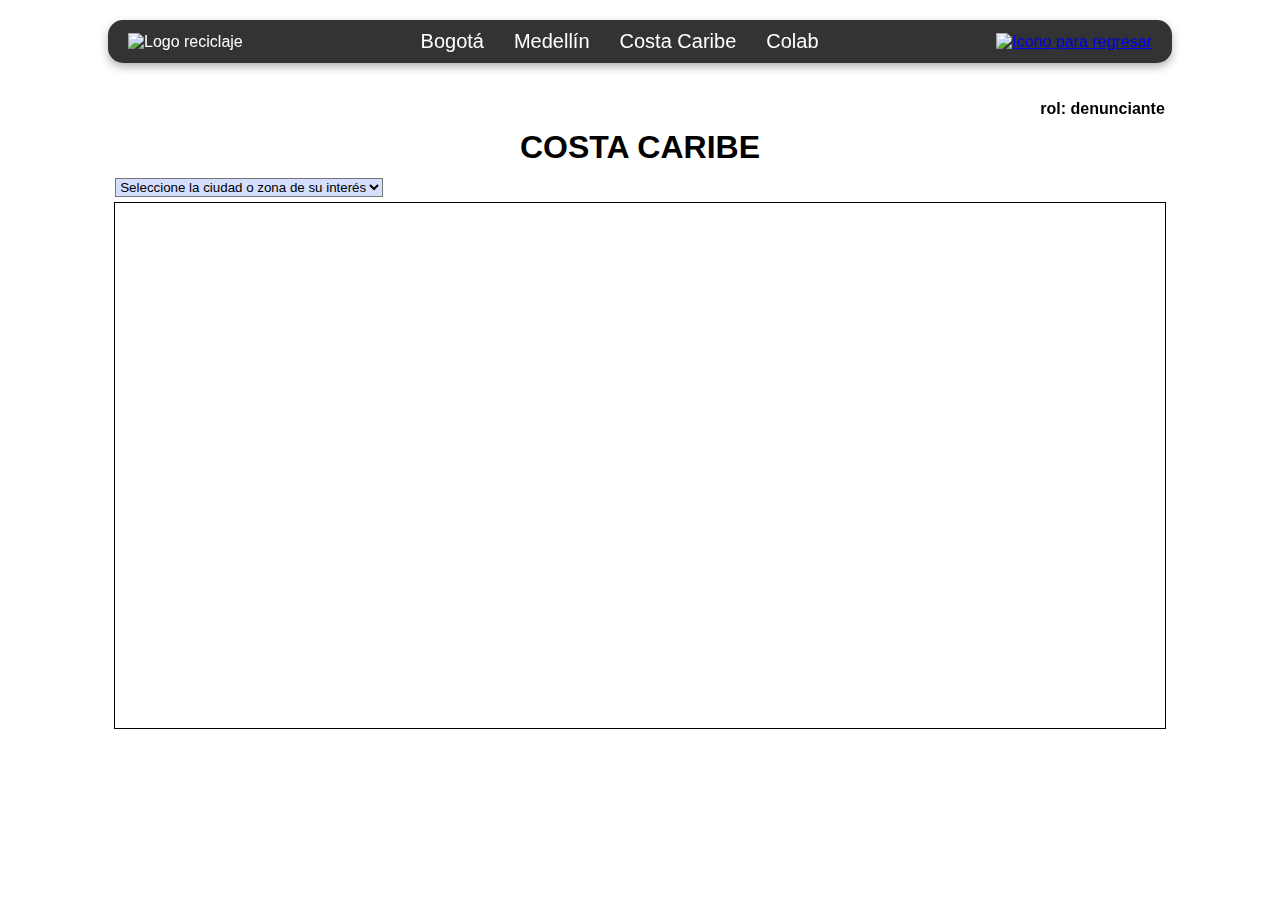
==== denunciante_costa_caribe.html @ c851befc "Primer Commit" ====
<!DOCTYPE html>
<html lang="es">
<head>
    <meta charset="UTF-8">
    <meta name="viewport" content="width=device-width, initial-scale=1.0">
    <title>Recolector</title>
    <link rel="stylesheet" href="style.css">
    <!-- ================================================================== -->
    <link rel="stylesheet" href="https://unpkg.com/leaflet@1.9.4/dist/leaflet.css"
        integrity="sha256-p4NxAoJBhIIN+hmNHrzRCf9tD/miZyoHS5obTRR9BMY="
        crossorigin=""/>
    <link rel="stylesheet" href="src/leaflet.legend.css">
</head>
<body>
        <nav class="menu-flotante">
            <div class="logo">
                <img src="https://cdn-icons-png.flaticon.com/512/9903/9903010.png" alt="Logo reciclaje">
            </div>
            <div class="menu-items">
                <ul>
                    <li><a href="denunciante_principal.html">Bogotá</a></li>
                    <li><a href="denunciante_medellin.html">Medellín</a></li>
                    <li><a href="denunciante_costa_caribe.html">Costa Caribe</a></li>
                    <li><a href="https://colab.research.google.com/drive/1Ii75tXvkQQPgjG9Hdyfan8eWlzvKruOk?usp=sharing" target="_blank">Colab</a></li>
                </ul>
            </div>
            <div class="regresar">
                <a href="index.html" class="regresar-link">
                    <img src="https://cdn-icons-png.flaticon.com/512/6730/6730447.png" alt="Icono para regresar">
                </a>
            </div>
        </nav>
        <section>
            <div class="rol">
                <p><b>rol: denunciante</b></p>
            </div>
            <div class="contenedor-mapa-caribe">
                <div class="titulo-apartado-caribe">
                    <h1>COSTA CARIBE</h1>
                </div>
                <div class="seleccion-ciudad">
                    <select name="Seleccionar-Ciudad" id="seleccionar-ciudad">
                        <option value="-1">Seleccione la ciudad o zona de su interés</option>
                        <option value="10.983699251468533, -74.80424782082274">Barranquilla</option>
                        <option value="10.399765327490776, -75.50213070682527">Cartagena</option>
                        <option value="11.237410215536473, -74.1910826707882">Santa Marta</option>
                        <option value="9.303063665262673, -75.39447357233462">Sincelejo</option>
                        <option value="8.752962943191516, -75.87641233200266">Montería</option>
                        <option value="10.465440587017861, -73.25315997430826">Valledupar</option>
                        <option value="11.537737474642231, -72.90979415408297">Riohacha</option>
                        <option value="11.00727909223379, -74.24379778041698">Ciénaga</option>
                        <option value="9.245389979049559, -74.81815177647677">Magangué</option>
                    </select>
                </div>
                
                <div  id ="mapa-caribe" class="caribe-mapa"></div>
            </div>
        </section>
    

         <!--JAVASCRIPT-->

         <script src="https://unpkg.com/leaflet@1.9.4/dist/leaflet.js"
         integrity="sha256-20nQCchB9co0qIjJZRGuk2/Z9VM+kNiyxNV1lvTlZBo="
         crossorigin=""></script>
         <script src="main3.js"></script>
         <script src="LAYERS/poligonos_localidades.js"></script>

    
</body>
</html>
---- style.css ----
/*PAGINA PRINCIPAL*/

body {
    margin: 0;
    padding: 0;
    font-family: Arial, sans-serif;
}

.contenedor-principal{
    display: flex;
    justify-content: space-around;
    height: 100vh;
    /*border: 1px solid black;*/
}

.contenedor-imagen {
    width: 45%; 
    aspect-ratio: 1; /* Esto hace que el contenedor sea cuadrado (relación 1:1) */
    position: relative;
    /*border: 1px solid black;*/ /* Para visualizar el borde */
    overflow: hidden; /* Esconde cualquier parte que sobresalga de la imagen */
}

.contenedor-imagen img {
    position: absolute; /* Posiciona la imagen dentro del contenedor */
    top: 0; 
    left: 0; 
    width: 100%; 
    height: 100%; 
    object-fit: cover; /* Hace que la imagen cubra todo el área del contenedor */
    border-radius: 50%; /* Aplica el borde redondeado para hacerla circular */
}

/*====================================================================*/

.contenedor-derecho {
    width: 45%;
    height: 100vh; 
    /*border: 1px solid black;*/
    display: flex;
    flex-direction: column;
    justify-content: center;
    align-items: center; 
    gap: 10px;
}

.tarjeta-contenedor {
    background-color: aliceblue;
    /*background-color: rgb(213, 208, 255);*/
    /*background-color: rgb(240, 223, 128);*/
    border: 1px solid black;
    display: flex;
    flex-direction: column;
    width: 80%;
    padding: 10px;
}

.seleccion {
    border: 1px solid black;
    height: 100px;
    display: flex;
    align-items: center;
    justify-content: center;
    width: 100%;
}

.seleccion h1{
    text-align: center;
    font-size: 40px;
}

.ingresar-colab{
    border: 1px solid black;
    height: 100px;
    display: flex;
    align-items: center;
    justify-content: center;
    width: 100%;
    flex-direction: column;
    /* background-color: lightcoral; */
}

.ingresar-colab h1{
    font-size: 40px;
    text-align: center;
    /* background-color: lightgoldenrodyellow; */
}

.boton-colab{
    border-bottom: 1px solid black;
    border-left: 1px solid black;
    border-right: 1px solid black;
    height: 80px;
    display: flex;
    align-items: center;
    justify-content: center;
    width: 100%;
    gap: 20px; /*espacio entre botones*/
}

.boton-colab button{
    height: 30px;
    width: 130px;
    cursor: pointer;
}

.boton-colab button:hover{
    background-color: rgb(220, 220, 254);
    /*background-color: rgb(192, 192, 240);*/
}
.boton-colab button:active{
    background-color: rgb(192, 192, 240);
}

.botones {
    border-bottom: 1px solid black;
    border-left: 1px solid black;
    border-right: 1px solid black;
    height: 80px;
    display: flex;
    align-items: center;
    justify-content: center;
    width: 100%;
    gap: 20px; /*espacio entre botones*/
}

.botones button{
    height: 30px;
    width: 110px;
    cursor: pointer;
}

.botones button:hover{
    background-color: rgb(220, 220, 254);
    /*background-color: rgb(192, 192, 240);*/
}
.botones button:active{
    background-color: rgb(192, 192, 240);
}

/* ======================= PÁGINA SECUNDARIOA ======================= */

/* Menú flotante */
.menu-flotante {
    display: flex;
    justify-content: space-between;
    align-items: center;
    padding: 10px 20px;
    background-color: #333;
    color: white;
    position: fixed; /* Fija el menú en la pantalla */
    top: 20px; /* Da un espacio desde la parte superior */
    left: 0;
    right: 0;
    margin: 0 auto; /* Centra el menú */
    width: 80%; 
    border-radius: 15px; 
    box-shadow: 0 4px 10px rgba(0, 0, 0, 0.3); /* Sombra  */
    z-index: 100000; 
}

.menu-flotante-b {
    display: flex;
    justify-content: space-between;
    align-items: center;
    padding: 10px 20px;
    background-color: #333;
    color: white;
    position: absolute; /* Fija el menú en la pantalla */
    top: 20px; /* Da un espacio desde la parte superior */
    left: 0;
    right: 0;
    margin: 0 auto; /* Centra el menú */
    width: 80%; 
    border-radius: 15px; 
    box-shadow: 0 4px 10px rgba(0, 0, 0, 0.3); /* Sombra  */
    z-index: 100000; 
}

/* Estilos logo */
.logo img {
    max-height: 50px;
}

/* Estilos para los ítems del menú */

.menu-items {
    display: flex;             
    justify-content: center;   
    flex-grow: 1; /* Para ocupar el espacio disponible */
    /* background-color: blue; */
}

.menu-items ul {
    list-style: none; /*quitamos las viñetas*/
    margin: 0;
    padding: 0;
    display: flex;
    gap: 30px; /*dejamos un espacio*/
}

.menu-items ul li {
    font-size: 20px;
}

.menu-items ul li a {
    color: white;
    text-decoration: none;
    transition: color 0.3s;
}

.menu-items ul li a:hover {
    color: #ffcc00;
}

/* Estilos para el ícono de "regresar" */
.regresar {
    margin-left: auto;
}

.regresar a {
    display: flex;
    align-items: center;
}

.regresar img {
    max-height: 30px;
    cursor: pointer;
    transition: transform 0.3s;
}

.regresar img:hover {
    transform: scale(1.1);
}

/* ======================= MAPA ======================= */

.rol{
    position: fixed;
    display: flex;
    margin-top: 100px;
    /*background-color: aquamarine; */
    padding: 0;
    width: 82%;
    top: 100px; 
    left: 0;
    right: 0;
    margin: 0 auto;
    justify-content: end;
    z-index: 100000;
}

.rol-b{
    position: absolute;
    display: flex;
    margin-top: 100px;
    /*background-color: aquamarine; */
    padding: 0;
    width: 82%;
    top: 100px; 
    left: 0;
    right: 0;
    margin: 0 auto;
    justify-content: end;
    z-index: 100000;
}

.rol p {
    margin: 0;
    padding: 0;
    
}

.titulo-apartado-bogota{
    margin-top: 119px;
    /*border: 1px solid black;*/ /*Ocultar*/
    /*background-color: lightblue;*/ /*Ocultar*/
    display: flex;
}

.titulo-apartado-bogota h1{
    margin-top: 10px;
    margin-bottom: 15px;
}

.contenedor-mapa-bogotá {
    width: 100%;
    display: flex;
    flex-direction: column;
    align-items: center; /* Centra el contenido dentro del contenedor */
    margin-bottom: 10px;
}

.bogota-mapa {
    width: 82%; /* Mapa reducido a la mitad del tamaño */
    aspect-ratio: 2 / 1; /* Mantiene la relación cuadrada */
    border: 1px solid black; /*Ocultar*/
    /*background-color: lightgreen;*/ /*Ocultar*/
}

/* SELECTOR */

.seleccion-localidad{
    /*background-color: lightblue;*/ /*ocultar*/
    width: 82%;
    margin-bottom: 5px;
}

#seleccionar-localidad{
    background-color: rgb(212, 222, 253);
}

/* =========================== MAPA MEDELLIN =========================== */ 
.titulo-apartado-medellin{
    margin-top: 119px;
    /*border: 1px solid black;*/ /*Ocultar*/
    /*background-color: lightblue;*/ /*Ocultar*/
    display: flex;
}

.titulo-apartado-medellin h1{
    margin-top: 10px;
    margin-bottom: 15px;
}

.contenedor-mapa-medellin {
    width: 100%;
    display: flex;
    flex-direction: column;
    align-items: center; /* Centra el contenido dentro del contenedor */
    margin-bottom: 10px;
}

.medellin-mapa {
    width: 82%; 
    aspect-ratio: 2 / 1; /* Mantiene la relación rectangular, mas ancho que alto */
    border: 1px solid black; /*Ocultar*/
    /*background-color: lightgreen;*/ /*Ocultar*/
}

/* SELECTOR */

.seleccion-comuna{
    /*background-color: lightblue;*/ /*ocultar*/
    width: 82%;
    margin-bottom: 5px;
}

#seleccionar-comuna{
    background-color: rgb(212, 222, 253);
}

/* =========================== MAPA CARIBE =========================== */ 
.titulo-apartado-caribe{
    margin-top: 119px;
    /*border: 1px solid black;*/ /*Ocultar*/
    /*background-color: lightblue;*/ /*Ocultar*/
    display: flex;
}

.titulo-apartado-caribe h1{
    margin-top: 10px;
    margin-bottom: 12px;
}

.contenedor-mapa-caribe {
    width: 100%;
    display: flex;
    flex-direction: column;
    align-items: center; /* Centra el contenido dentro del contenedor */
    margin-bottom: 10px;
}

.caribe-mapa {
    width: 82%; 
    aspect-ratio: 2 / 1; 
    border: 1px solid black; /*Ocultar*/
    /*background-color: lightgreen;*/ /*Ocultar*/
}

/* SELECTOR */

.seleccion-ciudad{
    /*background-color: lightblue;*/ /*ocultar*/
    width: 82%;
    margin-bottom: 5px;
}

#seleccionar-ciudad{
    background-color: rgb(212, 222, 253);
}

/* ===================== Icono Flotante ===================== */
/* 
.colab{
    background-color: lightblue;
    display: flex;
    flex-direction: column;
    transition: 0.5s;
}
.icono-flotante {
    position: fixed; 
    right: 38px;
    top: 50%; 
    margin-top: -25px;
    z-index: 9999; 
}

.icono-flotante img {
    width: 60px; 
    height: auto;
    transition: 0.5s;
}


.colab:hover{
    scale: 1.2;
}

.colab a{
    background-color: green;
    text-decoration: none;
    color: black;
}


.colab p{
    background-color: lightpink;
    text-align: center;
    margin: 0;
    font-family: Arial, Helvetica, sans-serif;
    cursor: pointer;
} 
*/
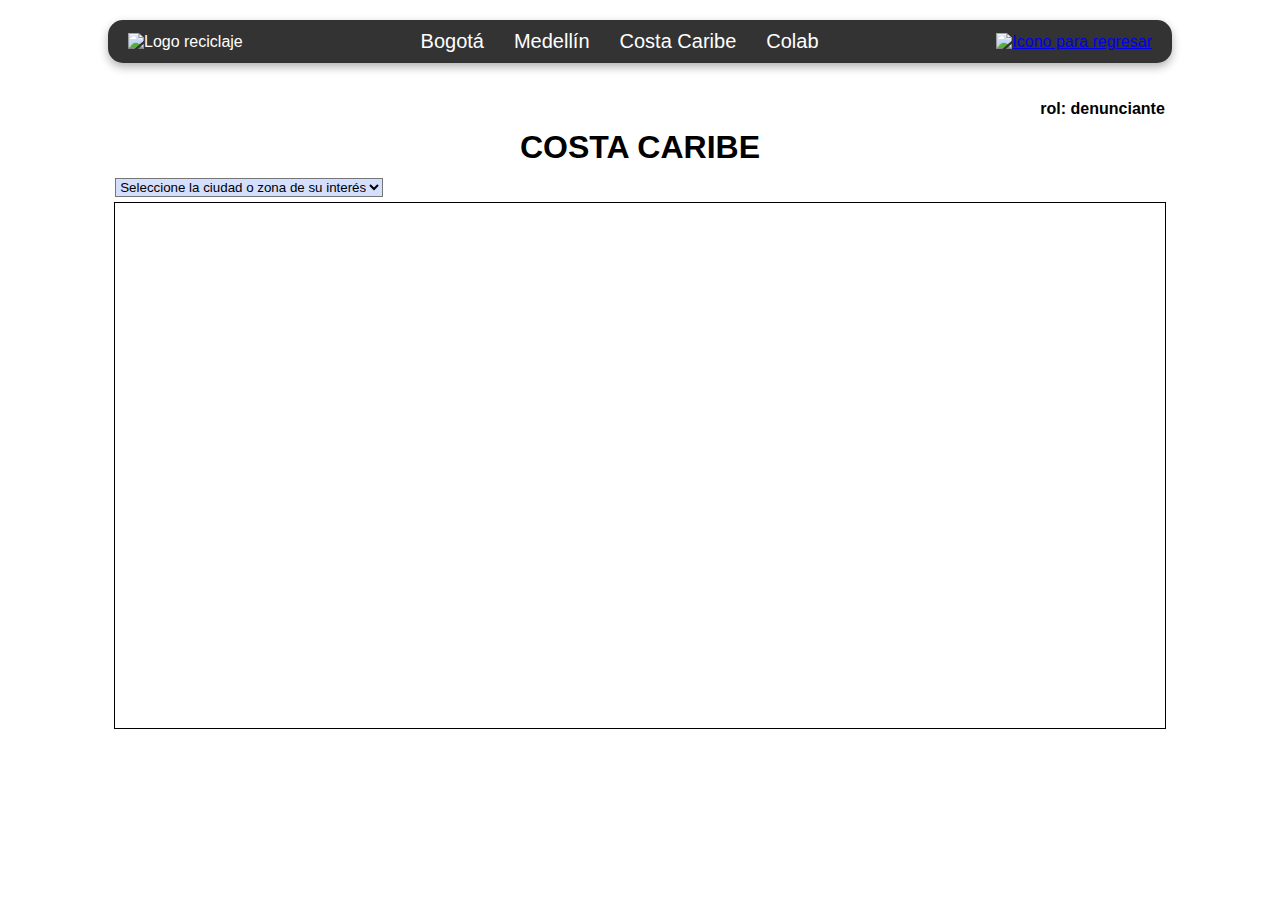
==== commit 88227e6e: "commit:"CT"" ====
--- a/denunciante_costa_caribe.html
+++ b/denunciante_costa_caribe.html
@@ -9,7 +9,6 @@
     <link rel="stylesheet" href="https://unpkg.com/leaflet@1.9.4/dist/leaflet.css"
         integrity="sha256-p4NxAoJBhIIN+hmNHrzRCf9tD/miZyoHS5obTRR9BMY="
         crossorigin=""/>
-    <link rel="stylesheet" href="src/leaflet.legend.css">
 </head>
 <body>
         <nav class="menu-flotante">
--- a/style.css
+++ b/style.css
@@ -11,15 +11,19 @@
     display: flex;
     justify-content: space-around;
     height: 100vh;
+    flex-wrap: wrap;
+    align-items: center;
     /*border: 1px solid black;*/
 }
 
 .contenedor-imagen {
     width: 45%; 
-    aspect-ratio: 1; /* Esto hace que el contenedor sea cuadrado (relación 1:1) */
+    height: 0;
+    padding-bottom: 45%;
     position: relative;
-    /*border: 1px solid black;*/ /* Para visualizar el borde */
-    overflow: hidden; /* Esconde cualquier parte que sobresalga de la imagen */
+    overflow: hidden; /* Esconde cualquier parte que sobresalga */
+    /*border-radius: 50%;*/ /* Hace que la imagen sea circular */
+    /* border: 1px solid black; */
 }
 
 .contenedor-imagen img {
@@ -32,6 +36,62 @@
     border-radius: 50%; /* Aplica el borde redondeado para hacerla circular */
 }
 
+/* Responsive */
+
+/* Pantallas grandes (más de 1024px) */
+@media (min-width: 1024px) {
+    .contenedor-principal {
+        flex-direction: row;
+    }
+
+    .contenedor-imagen {
+        width: 45%; 
+        padding-bottom: 45%; 
+        max-height: 45vh; 
+    }
+
+    .contenedor-derecho {
+        width: 45%; 
+    }
+}
+
+/* Pantallas medianas ( 764px - 1024px) */
+@media (max-width: 1024px) and (min-width: 764px) {
+    .contenedor-principal {
+        flex-direction: row; 
+        justify-content: space-between;
+    }
+
+    .contenedor-imagen {
+        width: 45%; 
+        padding-bottom: 45%; 
+        max-height: 45vh; 
+    }
+
+    .contenedor-derecho {
+        width: 45%; 
+    }
+}
+
+/* Pantallas con menos de 764px */
+@media (max-width: 763px) {
+    .contenedor-principal {
+        flex-direction: column; 
+        align-items: center; 
+    }
+
+    .contenedor-imagen {
+        width: 80%; 
+        padding-bottom: 80%; 
+        max-height: 300px;
+    }
+
+    .contenedor-derecho {
+        width: 80%; 
+        padding-top: 20px; 
+    }
+}
+
 /*====================================================================*/
 
 .contenedor-derecho {
@@ -68,6 +128,8 @@
 .seleccion h1{
     text-align: center;
     font-size: 40px;
+    word-wrap: break-word; /* Asegura que el texto largo no se salga */
+    white-space: normal; /* Permite el ajuste de líneas */
 }
 
 .ingresar-colab{
@@ -84,6 +146,8 @@
 .ingresar-colab h1{
     font-size: 40px;
     text-align: center;
+    word-wrap: break-word; /* Asegura que el texto largo no se salga */
+    white-space: normal; /* Permite el ajuste de líneas */
     /* background-color: lightgoldenrodyellow; */
 }
 
@@ -109,6 +173,7 @@
     background-color: rgb(220, 220, 254);
     /*background-color: rgb(192, 192, 240);*/
 }
+
 .boton-colab button:active{
     background-color: rgb(192, 192, 240);
 }
@@ -139,9 +204,42 @@
     background-color: rgb(192, 192, 240);
 }
 
+/* Pantallas pequeñas - Menos de 764px */
+@media (max-width: 763px) {
+    /* Reduce el tamaño de la fuente y ajusta los botones */
+    .seleccion h1, .ingresar-colab h1 {
+        font-size: 24px; /* Reduce el tamaño de los títulos */
+    }
+
+    .boton-colab button, .botones button {
+        height: 30px;
+        width: 100%; /* Los botones ocupan el 80% del ancho del contenedor */
+    }
+
+    /* Cambiar el layout de los botones en pantallas pequeñas */
+    .botones {
+        flex-direction: column; /* Los botones se apilan en columna */
+        gap: 10px; /* Espacio entre botones */
+    }
+
+    /* Ajusta el ancho de las tarjetas y las secciones */
+    .tarjeta-contenedor {
+        width: 90%; /* Aumenta el ancho para ocupar más espacio */
+        padding: 8px;
+    }
+
+    /* Evita que el texto largo se salga del contenedor */
+    .tarjeta-contenedor p, .seleccion h1, .ingresar-colab h1 {
+        word-wrap: break-word;
+        white-space: normal;
+    }
+}
+
+
 /* ======================= PÁGINA SECUNDARIOA ======================= */
 
 /* Menú flotante */
+/*
 .menu-flotante {
     display: flex;
     justify-content: space-between;
@@ -149,18 +247,19 @@
     padding: 10px 20px;
     background-color: #333;
     color: white;
-    position: fixed; /* Fija el menú en la pantalla */
-    top: 20px; /* Da un espacio desde la parte superior */
+    position: fixed;
+    top: 20px;
     left: 0;
     right: 0;
-    margin: 0 auto; /* Centra el menú */
+    margin: 0 auto;
     width: 80%; 
     border-radius: 15px; 
-    box-shadow: 0 4px 10px rgba(0, 0, 0, 0.3); /* Sombra  */
+    box-shadow: 0 4px 10px rgba(0, 0, 0, 0.3);
     z-index: 100000; 
 }
-
-.menu-flotante-b {
+*/
+
+.menu-flotante {
     display: flex;
     justify-content: space-between;
     align-items: center;
@@ -235,9 +334,23 @@
 }
 
 /* ======================= MAPA ======================= */
-
+/* 
 .rol{
     position: fixed;
+    display: flex;
+    margin-top: 100px;
+    padding: 0;
+    width: 82%;
+    top: 100px; 
+    left: 0;
+    right: 0;
+    margin: 0 auto;
+    justify-content: end;
+    z-index: 100000;
+} */
+
+.rol{
+    position: absolute;
     display: flex;
     margin-top: 100px;
     /*background-color: aquamarine; */
@@ -251,21 +364,6 @@
     z-index: 100000;
 }
 
-.rol-b{
-    position: absolute;
-    display: flex;
-    margin-top: 100px;
-    /*background-color: aquamarine; */
-    padding: 0;
-    width: 82%;
-    top: 100px; 
-    left: 0;
-    right: 0;
-    margin: 0 auto;
-    justify-content: end;
-    z-index: 100000;
-}
-
 .rol p {
     margin: 0;
     padding: 0;
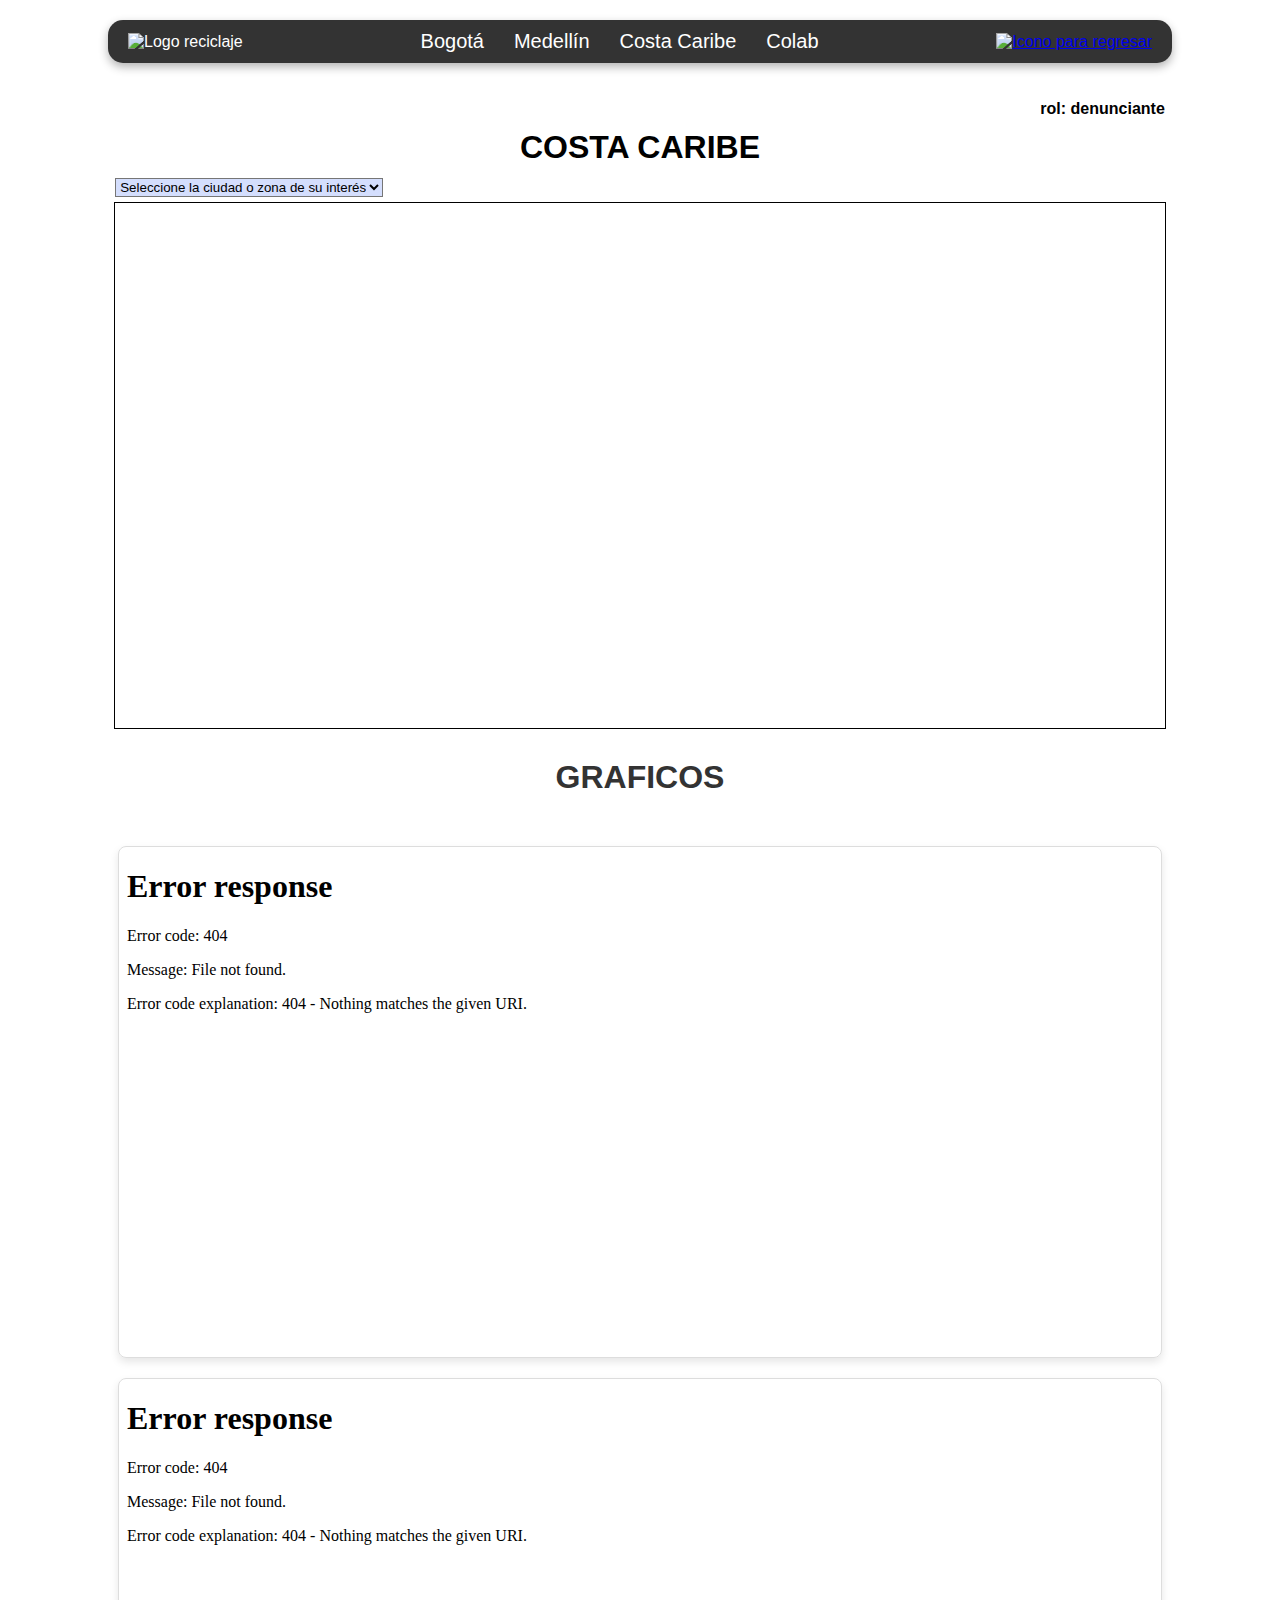
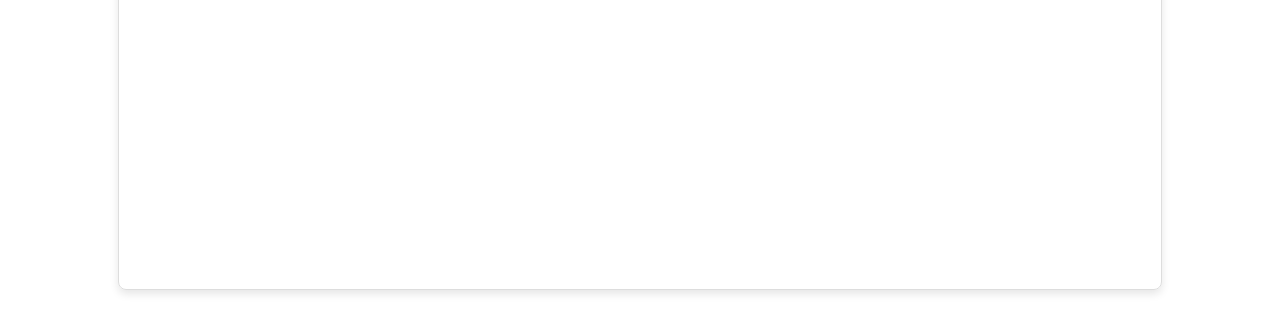
==== commit a02afa4b: "commit="final-graficos"" ====
--- a/denunciante_costa_caribe.html
+++ b/denunciante_costa_caribe.html
@@ -20,7 +20,7 @@
                     <li><a href="denunciante_principal.html">Bogotá</a></li>
                     <li><a href="denunciante_medellin.html">Medellín</a></li>
                     <li><a href="denunciante_costa_caribe.html">Costa Caribe</a></li>
-                    <li><a href="https://colab.research.google.com/drive/1Ii75tXvkQQPgjG9Hdyfan8eWlzvKruOk?usp=sharing" target="_blank">Colab</a></li>
+                    <li><a href="https://colab.research.google.com/drive/1cj9G5UBD_XfLsquA8bVVVFgMSE-sjthv#scrollTo=VDBDqgyqRVAq" target="_blank">Colab</a></li>
                 </ul>
             </div>
             <div class="regresar">
@@ -55,7 +55,21 @@
                 <div  id ="mapa-caribe" class="caribe-mapa"></div>
             </div>
         </section>
-    
+
+        <section>
+            <div class="titulo-grafico-cos">
+                <h1>GRAFICOS</h1>
+            </div>
+            <div class="graficos-cos">
+                <div class="grafico-cos1">
+                    <iframe src="GRAFICOS_PYTHON\GRAFICOS\grafico3.html" frameborder="0"></iframe>
+                </div>
+                <div class="grafico-cos2">
+                    <iframe src="GRAFICOS_PYTHON\GRAFICOS\grafico3_mapa_calor_heatmap.html" frameborder="0"></iframe>
+                </div>
+            </div>
+        </section>
+
 
          <!--JAVASCRIPT-->
 
--- a/style.css
+++ b/style.css
@@ -266,8 +266,8 @@
     padding: 10px 20px;
     background-color: #333;
     color: white;
-    position: absolute; /* Fija el menú en la pantalla */
-    top: 20px; /* Da un espacio desde la parte superior */
+    position: absolute; 
+    top: 20px; /* Da un espacio superior */
     left: 0;
     right: 0;
     margin: 0 auto; /* Centra el menú */
@@ -466,7 +466,7 @@
     width: 100%;
     display: flex;
     flex-direction: column;
-    align-items: center; /* Centra el contenido dentro del contenedor */
+    align-items: center;
     margin-bottom: 10px;
 }
 
@@ -532,3 +532,154 @@
 } 
 */
 
+/* ========================== GRAFICOS BOG =========================*/
+
+/* Estilos contenedor principal */
+.titulo-grafico-bog {
+    text-align: center;
+    margin: 30px 0;
+}
+
+.titulo-grafico-bog h1 {
+    color: #333;
+    margin: 0;
+}
+
+/* Contenedor gráficos */
+.graficos-bog {
+    display: flex;
+    flex-direction: column; 
+    align-items: center; 
+    gap: 20px; /* Espacio entre los gráficos */
+    padding: 20px;
+}
+
+/* Estilos gráfico */
+.grafico-bog1, .grafico-bog2 {
+    width: 84%;
+    height: 510px;
+    border: 1px solid #ddd;
+    border-radius: 8px;
+    overflow: hidden;
+    box-shadow: 0px 4px 8px rgba(0, 0, 0, 0.1); /* Sombra sutil */
+}
+
+/* Estilos para los iframes */
+.grafico-bog1 iframe, .grafico-bog2 iframe {
+    width: 100%;
+    height: 100%;
+    border: none;
+}
+
+/* Responsive*/
+@media (max-width: 768px) {
+    .graficos-bog {
+        align-items: center; 
+    }
+    
+    .grafico-bog1, .grafico-bog2 {
+        width: 90%; 
+        max-width: none; 
+    }
+}
+
+/* ========================== GRAFICOS MED =========================*/
+
+.titulo-grafico-med {
+    text-align: center;
+    margin: 30px 0;
+}
+
+.titulo-grafico-med h1 {
+    color: #333;
+    margin: 0;
+}
+
+/* Contenedor gráficos */
+.graficos-med {
+    display: flex;
+    flex-direction: column; 
+    align-items: center; 
+    gap: 20px; /* Espacio entre los gráficos */
+    padding: 20px;
+}
+
+/* Estilos gráfico */
+.grafico-med1, .grafico-med2 {
+    width: 84%;
+    height: 510px;
+    border: 1px solid #ddd;
+    border-radius: 8px;
+    overflow: hidden;
+    box-shadow: 0px 4px 8px rgba(0, 0, 0, 0.1); /* Sombra sutil */
+}
+
+/* Estilos iframes */
+.grafico-med1 iframe, .grafico-med2 iframe {
+    width: 100%;
+    height: 100%;
+    border: none;
+}
+
+/* Responsive*/
+@media (max-width: 768px) {
+    .graficos-med {
+        align-items: center; 
+    }
+    
+    .grafico-med1, .grafico-med2 {
+        width: 90%; 
+        max-width: none; 
+    }
+}
+
+/* ========================== GRAFICOS COSTA =========================*/
+
+/* contenedor principal */
+.titulo-grafico-cos {
+    text-align: center;
+    margin: 30px 0;
+}
+
+.titulo-grafico-cos h1 {
+    color: #333;
+    margin: 0;
+}
+
+/* Contenedor  gráficos */
+.graficos-cos {
+    display: flex;
+    flex-direction: column; 
+    align-items: center; 
+    gap: 20px; /* Espacio entre gráficos */
+    padding: 20px;
+}
+
+/* Estilos gráfico */
+.grafico-cos1, .grafico-cos2 {
+    width: 84%;
+    height: 510px;
+    border: 1px solid #ddd;
+    border-radius: 8px;
+    overflow: hidden;
+    box-shadow: 0px 4px 8px rgba(0, 0, 0, 0.1); /* Sombra */
+}
+
+/* Estilos para los iframes */
+.grafico-cos1 iframe, .grafico-cos2 iframe {
+    width: 100%;
+    height: 100%;
+    border: none;
+}
+
+/* Responsive*/
+@media (max-width: 768px) {
+    .graficos-cos {
+        align-items: center; 
+    }
+    
+    .grafico-cos1, .grafico-cos2 {
+        width: 90%; 
+        max-width: none; 
+    }
+}
